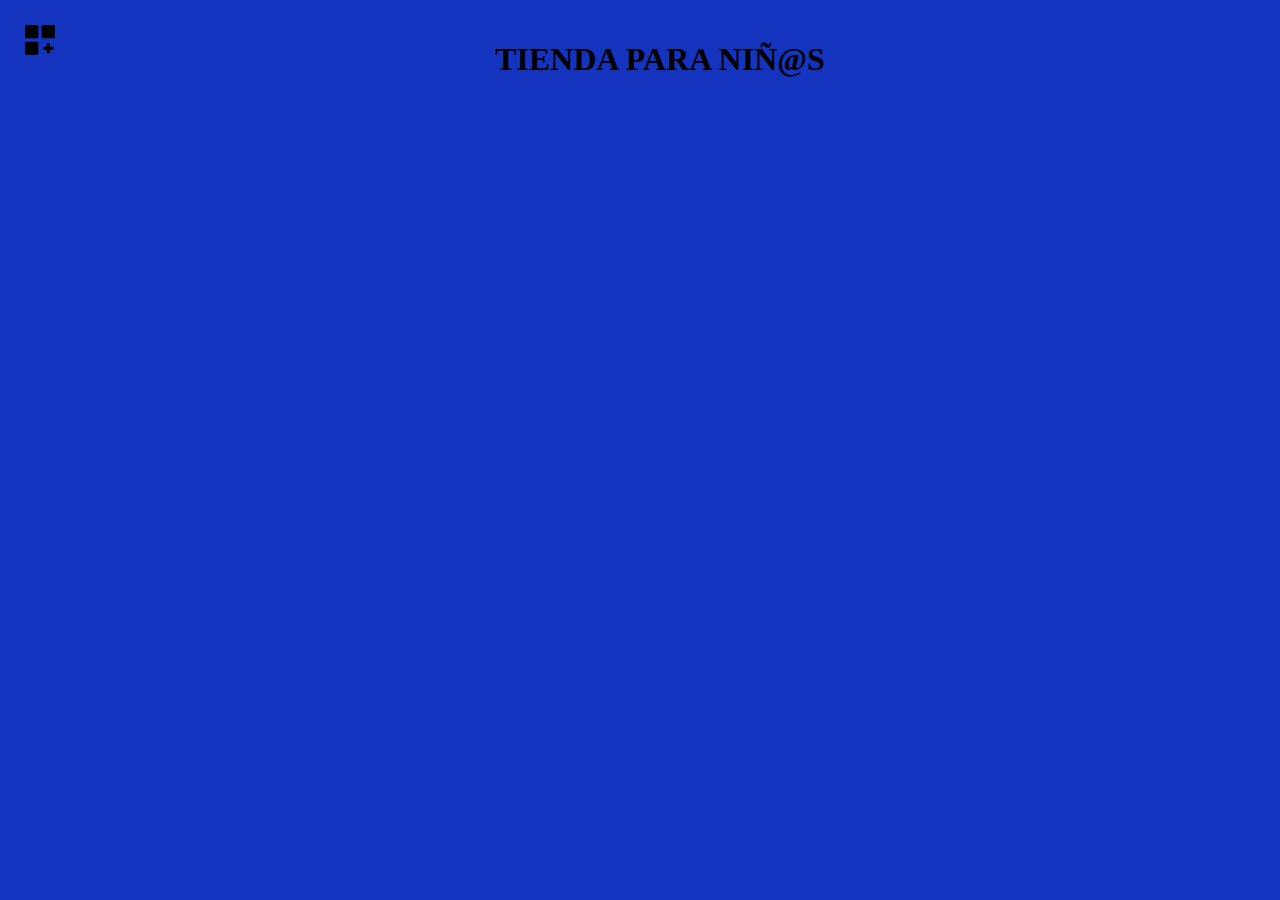
==== saldo.html @ 65fc5f6d "upload projects and add file README.md" ====
<!DOCTYPE html>
<html lang="en">
<head>
    <meta charset="UTF-8">
    <meta http-equiv="X-UA-Compatible" content="IE=edge">
    <meta name="viewport" content="width=device-width, initial-scale=1.0">
    <title>ROPA PARA NIÑ@S</title>
    <style>
        body
        {
            background-color: rgb(20, 52, 192);  
            margin: 10px;
            padding: 10px;
            box-sizing: border-box;


        }


    </style>


</head>
<body>
    <a href="INICIO.html"><img src="logos/inicio.svg" align="left" width="40" height="40"></a> 
    <center>
    <h1>TIENDA PARA NIÑ@S</h1>
    </center>

</body>
</html>
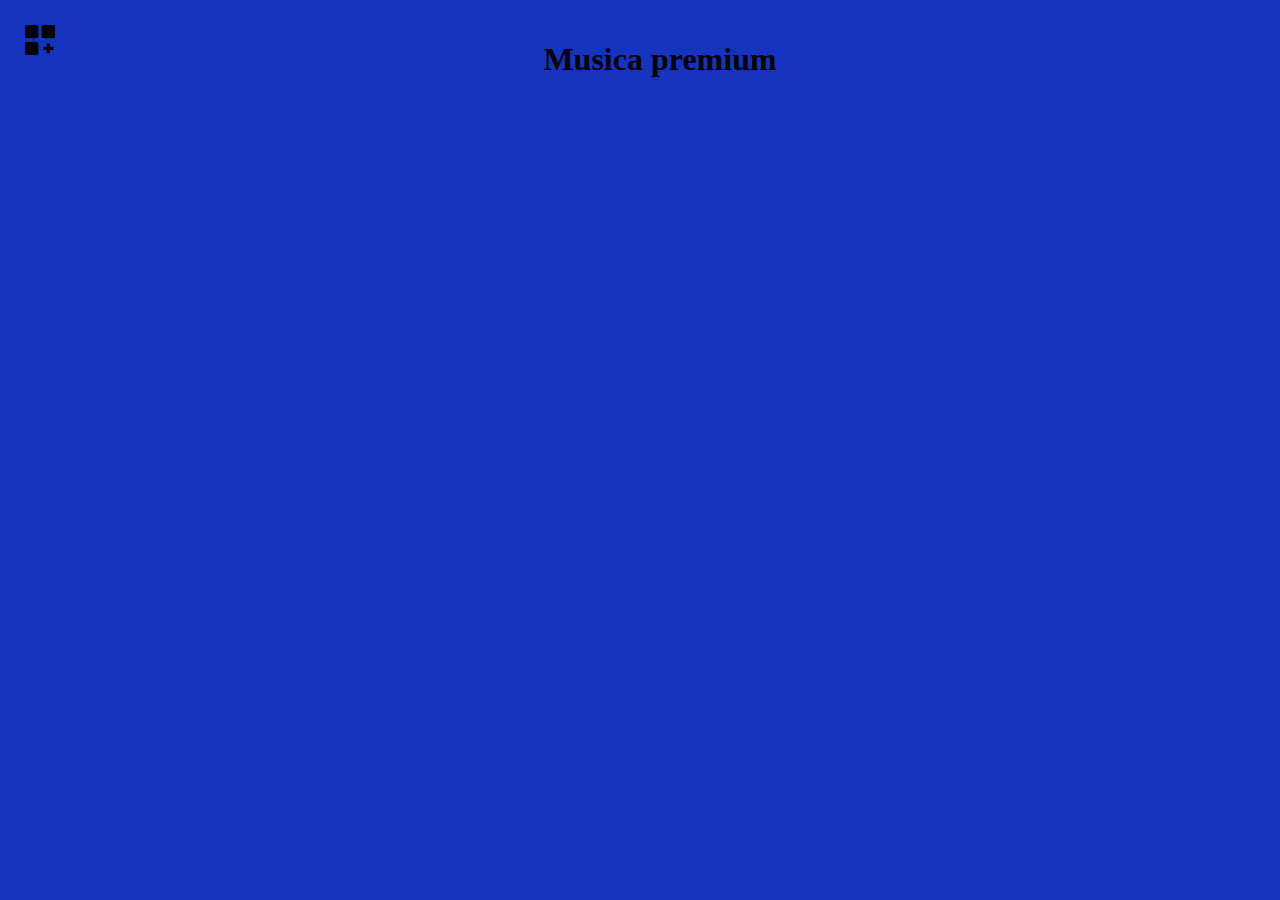
==== commit 9d0a2825: "Update saldo.html" ====
--- a/saldo.html
+++ b/saldo.html
@@ -24,8 +24,8 @@
 <body>
     <a href="INICIO.html"><img src="logos/inicio.svg" align="left" width="40" height="40"></a> 
     <center>
-    <h1>TIENDA PARA NIÑ@S</h1>
+    <h1>Musica premium</h1>
     </center>
 
 </body>
-</html>+</html>
